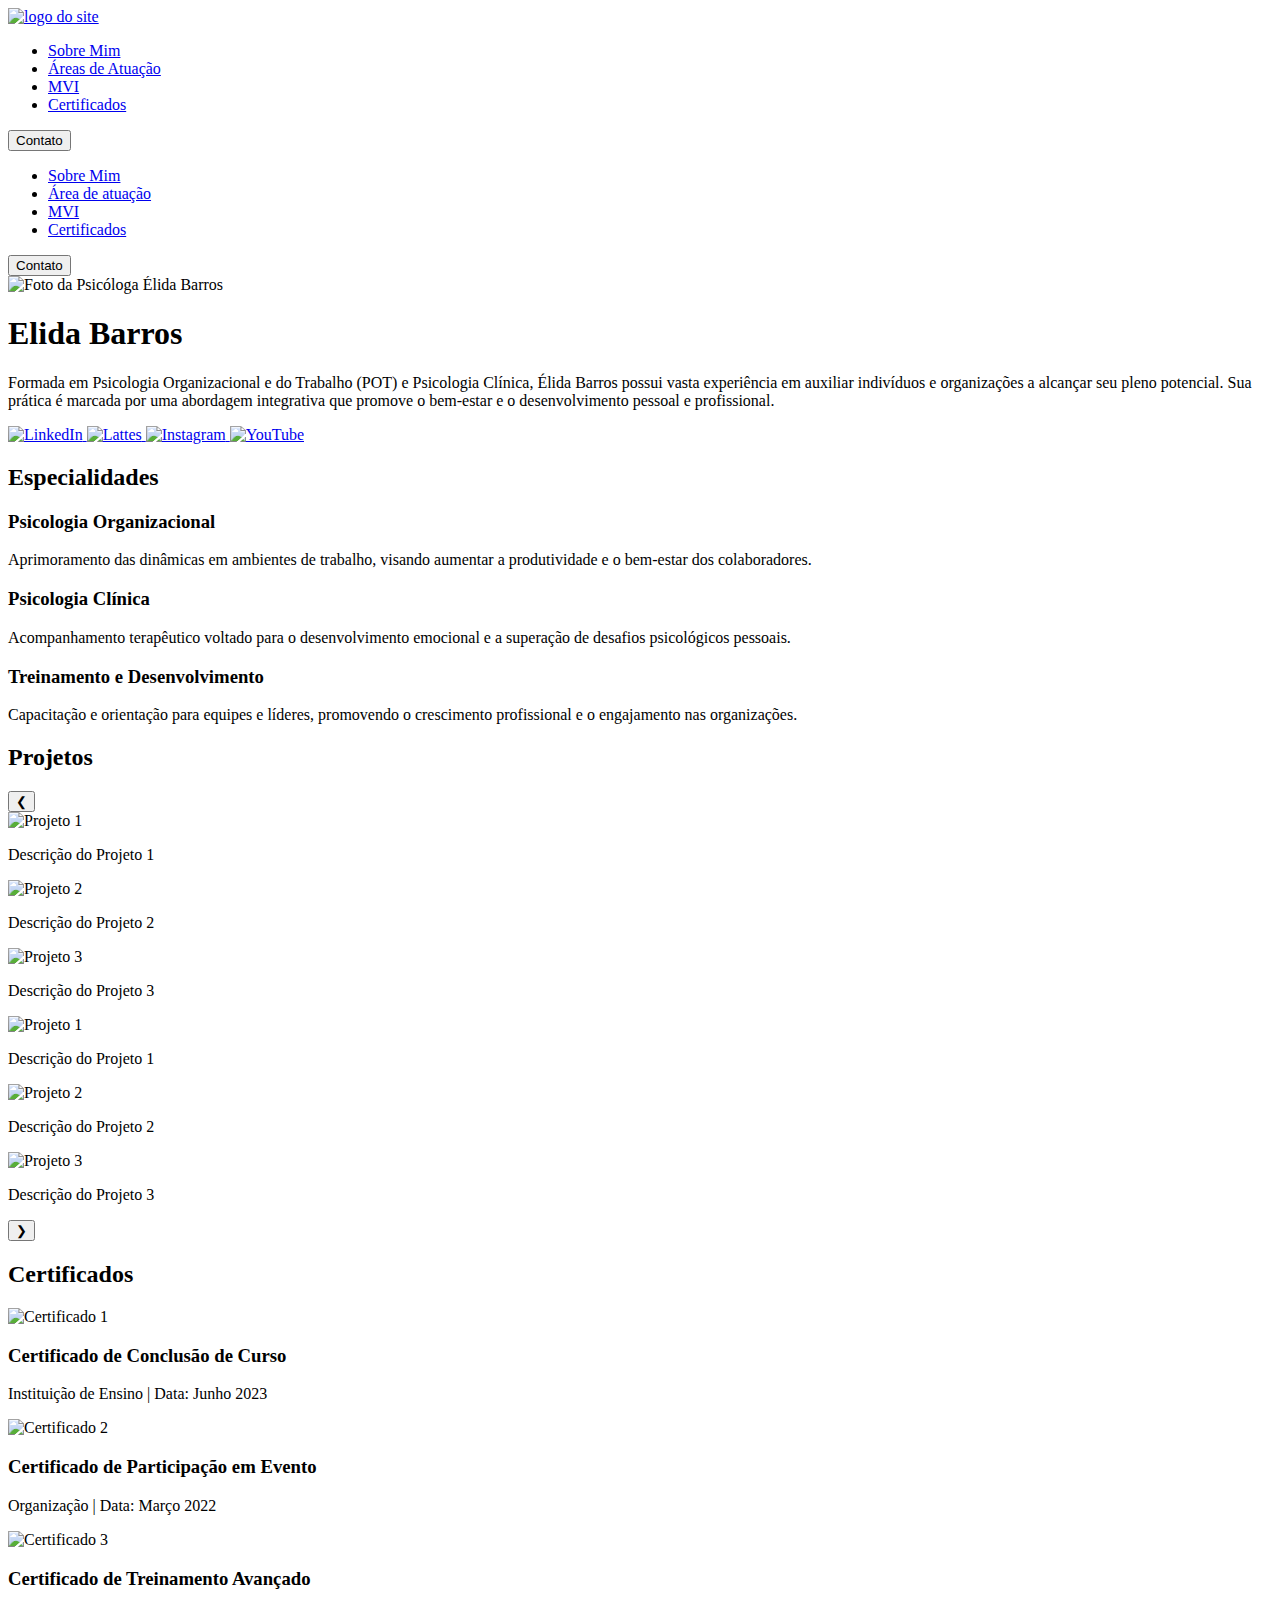
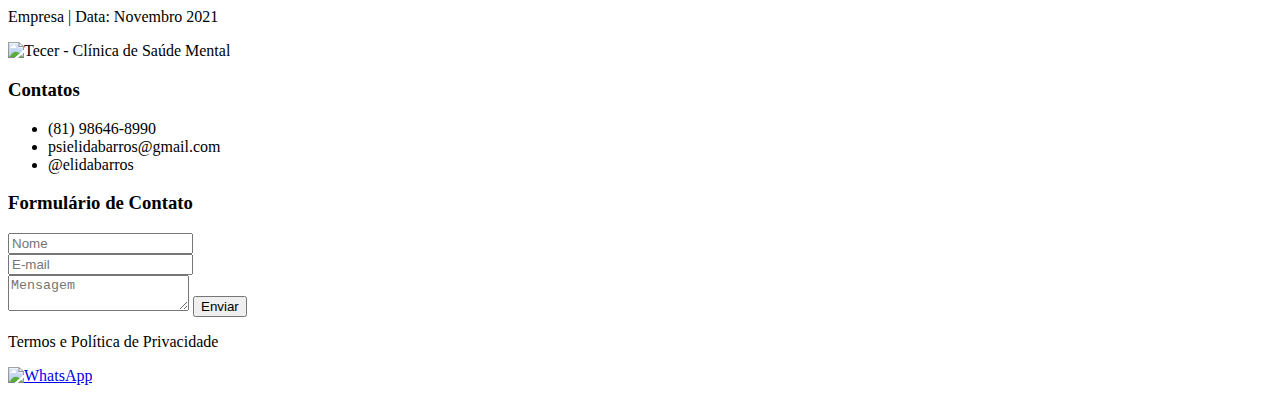
==== index.html @ c3d0d7c8 "corrigi" ====
<!DOCTYPE html>
<html lang="pt-br">
<head>
    <meta charset="UTF-8">
    <meta name="viewport" content="width=device-width, initial-scale=1.0">
    <link rel="stylesheet" href="styles.css">
    <link href="https://fonts.googleapis.com/css2?family=Taviraj:wght@400;600&display=swap" rel="stylesheet">
    <link href="https://fonts.googleapis.com/css2?family=Charm:wght@400;700&display=swap" rel="stylesheet">
    <link href="https://fonts.googleapis.com/css2?family=Buda:wght@300&display=swap" rel="stylesheet">
    <title>PSI Elida Barros</title>
</head>
<body>
    <header>
        <div class="interface">
            <div class="logo">
                <a href="#">
                    <img src="imagens/Logo submarca (Branca).svg" alt="logo do site">
                </a>
            </div>
            <nav class="menu-desktop">
                <ul>
                    <li><a href="#apresentacao-profissional">Sobre Mim</a></li>
                    <li><a href="#especialidades">Áreas de Atuação</a></li>
                    <li><a href="MV1\index.html" target="_blank">MVI</a></li>
                    <li><a href="#certificados">Certificados</a></li>
                </ul>
            </nav>
            <div class="btn-contato">
                <a href="#footer">
                    <button>Contato</button>
                </a>
            </div>
            <div class="menu-hamburger">
                <span></span>
                <span></span>
                <span></span>
            </div>
        </div>
    </header>

    <div class="dropdown-menu">
        <ul>
            <li><a href="#apresentacao-profissional">Sobre Mim</a></li>
            <li><a href="#especialidades">Área de atuação</a></li>
            <li><a href="MV1\index.html" target="_blank">MVI</a></li>
            <li><a href="#certificados">Certificados</a></li>
        </ul>
        <div class="btn-contato-dropdown">
            <a href="#footer">
                <button>Contato</button>
            </a>
        </div>
    </div>

    <section id="apresentacao-profissional">
        <div class="container">
            <div class="imagem">
                <img src="imagens\PHOTO-2024-03-25-10-08-55.jpeg" alt="Foto da Psicóloga Élida Barros">
            </div>
            <div class="texto">
                <h1 class="elidatitulo">Elida Barros</h1>
                <p>Formada em Psicologia Organizacional e do Trabalho (POT) e Psicologia Clínica, Élida Barros possui vasta experiência em auxiliar indivíduos e organizações a alcançar seu pleno potencial. Sua prática é marcada por uma abordagem integrativa que promove o bem-estar e o desenvolvimento pessoal e profissional.</p>
                <div class="redes-sociais">
                    <a href="https://www.linkedin.com/in/psielidabarros" target="_blank">
                        <img src="imagens/icons8-linkedin.svg" alt="LinkedIn">
                    </a>
                    <a href="http://lattes.cnpq.br/1569003364010284" target="_blank">
                        <img src="imagens/lattes-icon.png" alt="Lattes">
                    </a>
                    <a href="https://www.instagram.com/elidabarros" target="_blank">
                        <img src="imagens/icons8-instagram.svg" alt="Instagram">
                    </a>
                    <a href="https://www.youtube.com/@conviverpsielidabarros9907" target="_blank">
                        <img src="imagens/icons8-youtube.svg" alt="YouTube">
                    </a>
                </div>
            </div>
        </div>
    </section>

    <section id="especialidades">
        <div class="container">
            <h2>Especialidades</h2>
            <div class="especialidades-lista">
                <div class="especialidade-item">
                    <h3>Psicologia Organizacional</h3>
                    <p>Aprimoramento das dinâmicas em ambientes de trabalho, visando aumentar a produtividade e o bem-estar dos colaboradores.</p>
                </div>
                <div class="especialidade-item">
                    <h3>Psicologia Clínica</h3>
                    <p>Acompanhamento terapêutico voltado para o desenvolvimento emocional e a superação de desafios psicológicos pessoais.</p>
                </div>
                <div class="especialidade-item">
                    <h3>Treinamento e Desenvolvimento</h3>
                    <p>Capacitação e orientação para equipes e líderes, promovendo o crescimento profissional e o engajamento nas organizações.</p>
                </div>
            </div>
        </div>
    </section>

    <section id="projetos">
        <div class="container">
            <h2>Projetos</h2>
            <div class="carrossel">
                <button class="prev">&#10094;</button>
                <div class="carrossel-imagens">
                    <div class="imagem">
                        <img src="imagens/projeto1.jpg" alt="Projeto 1">
                        <p>Descrição do Projeto 1</p>
                    </div>
                    <div class="imagem">
                        <img src="imagens/projeto2.jpg" alt="Projeto 2">
                        <p>Descrição do Projeto 2</p>
                    </div>
                    <div class="imagem">
                        <img src="imagens/projeto3.jpg" alt="Projeto 3">
                        <p>Descrição do Projeto 3</p>
                    </div>
                    <div class="imagem">
                      <img src="imagens/projeto1.jpg" alt="Projeto 1">
                      <p>Descrição do Projeto 1</p>
                  </div>
                  <div class="imagem">
                      <img src="imagens/projeto2.jpg" alt="Projeto 2">
                      <p>Descrição do Projeto 2</p>
                  </div>
                  <div class="imagem">
                      <img src="imagens/projeto3.jpg" alt="Projeto 3">
                      <p>Descrição do Projeto 3</p>
                  </div>
                </div>
                <button class="next">&#10095;</button>
            </div>
        </div>
    </section>

    <section id="certificados">
        <div class="container">
            <h2>Certificados</h2>
            <div class="certificados-lista">
                <div class="certificado-item">
                    <img src="imagens/psi11.png" alt="Certificado 1">
                    <div class="certificado-info">
                        <h3>Certificado de Conclusão de Curso</h3>
                        <p>Instituição de Ensino | Data: Junho 2023</p>
                    </div>
                </div>
                <div class="certificado-item">
                    <img src="imagens/psi2.png" alt="Certificado 2">
                    <div class="certificado-info">
                        <h3>Certificado de Participação em Evento</h3>
                        <p>Organização | Data: Março 2022</p>
                    </div>
                </div>
                <div class="certificado-item">
                    <img src="imagens/psi3.png" alt="Certificado 3">
                    <div class="certificado-info">
                        <h3>Certificado de Treinamento Avançado</h3>
                        <p>Empresa | Data: Novembro 2021</p>
                    </div>
                </div>
                <!-- Adicione mais itens conforme necessário -->
            </div>
        </div>
    </section>

    <section id="footer" class="footer-section">
        <div class="footer-container">
            <div class="footer-column">
                <img src="imagens\Logo (branco).svg" alt="Tecer - Clínica de Saúde Mental" class="footer-logo">
                
            </div>

            <div class="footer-column">
                <h3>Contatos</h3>
                <ul class="contact-list">
                    <li><i class="fa fa-whatsapp"></i> (81) 98646-8990 </li>
                    <li><i class="fa fa-envelope"></i> psielidabarros@gmail.com</li>
                    <li><i class="fa fa-instagram"></i> @elidabarros</li>
                </ul>
            </div>

            <div class="footer-column contact-form">
                <h3>Formulário de Contato</h3>
                <form id="contact-form">
                    <input type="text" name="name" placeholder="Nome" required>
                    <div class="input-group">
                        <input type="email" name="email" placeholder="E-mail" required>
                    </div>
                    <textarea name="message" placeholder="Mensagem" required></textarea>
                    <button type="submit">Enviar</button>
                </form>
            </div>
        </div>
    <div class="footer-privacy"><p>Termos e Política de Privacidade</p>
    </div>
    </section>

    <script src="script.js"></script>

    <a href="https://wa.link/gnkgqh" target="_blank" class="whatsapp-icon">
        <img src="imagens/whatsapp.png" alt="WhatsApp">
    </a>
</body>
</html>
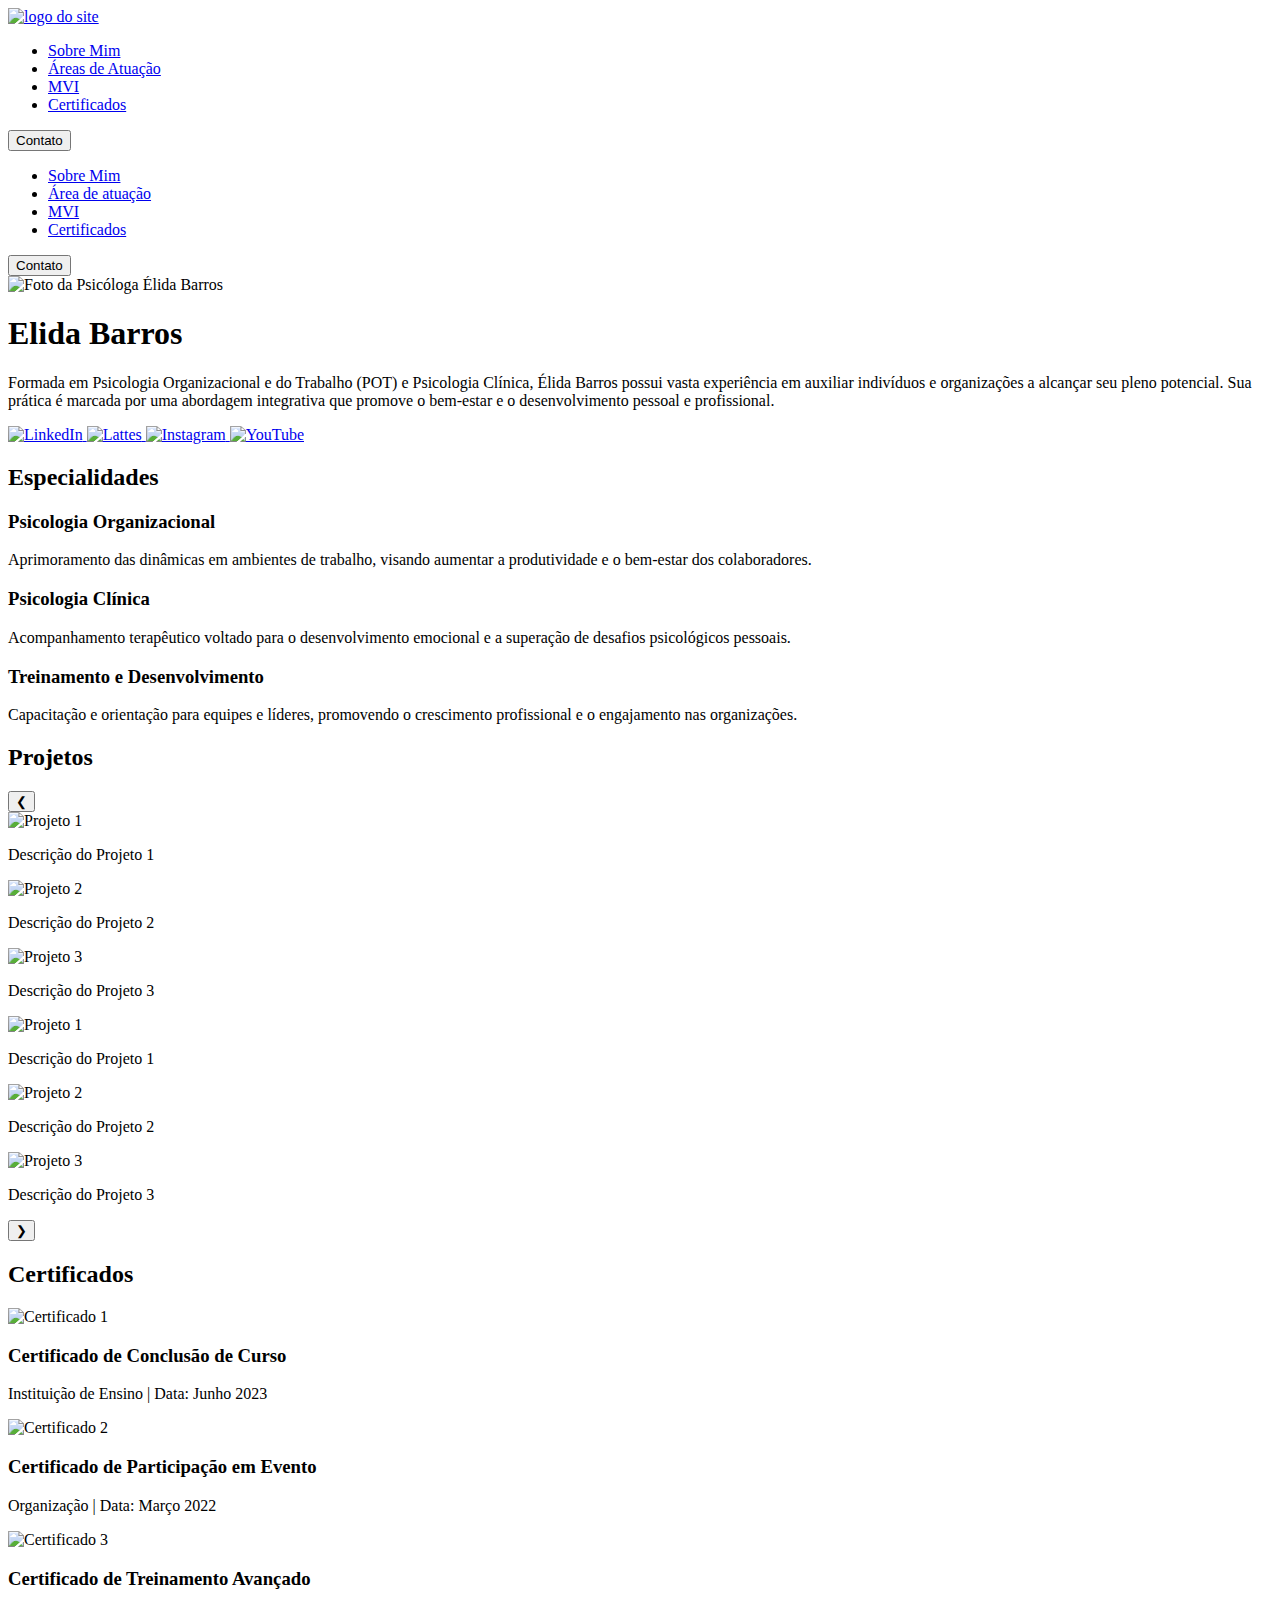
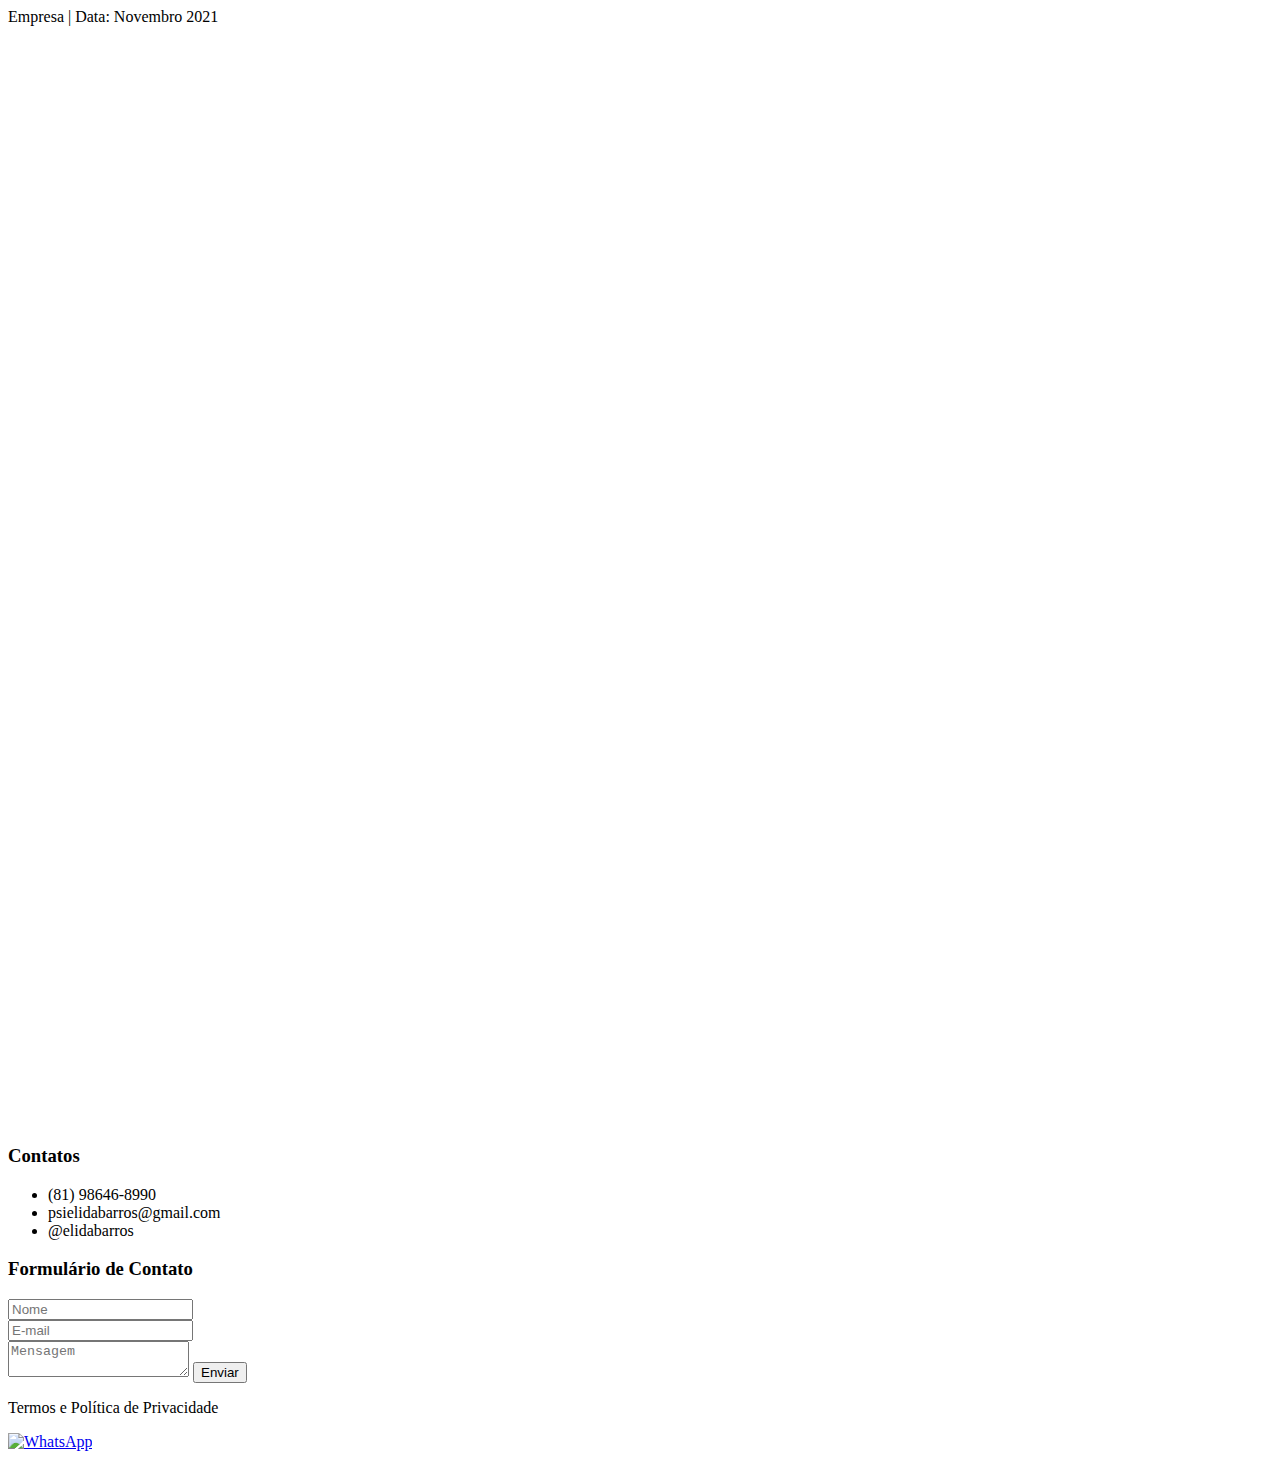
==== commit 78fc3f08: "corrigir" ====
--- a/index.html
+++ b/index.html
@@ -167,7 +167,7 @@
     <section id="footer" class="footer-section">
         <div class="footer-container">
             <div class="footer-column">
-                <img src="imagens\Logo (branco).svg" alt="Tecer - Clínica de Saúde Mental" class="footer-logo">
+                <img src="imagens\Logo (branco).svg" alt="PSI ELIDA BARROS" class="footer-logo">
                 
             </div>
 
